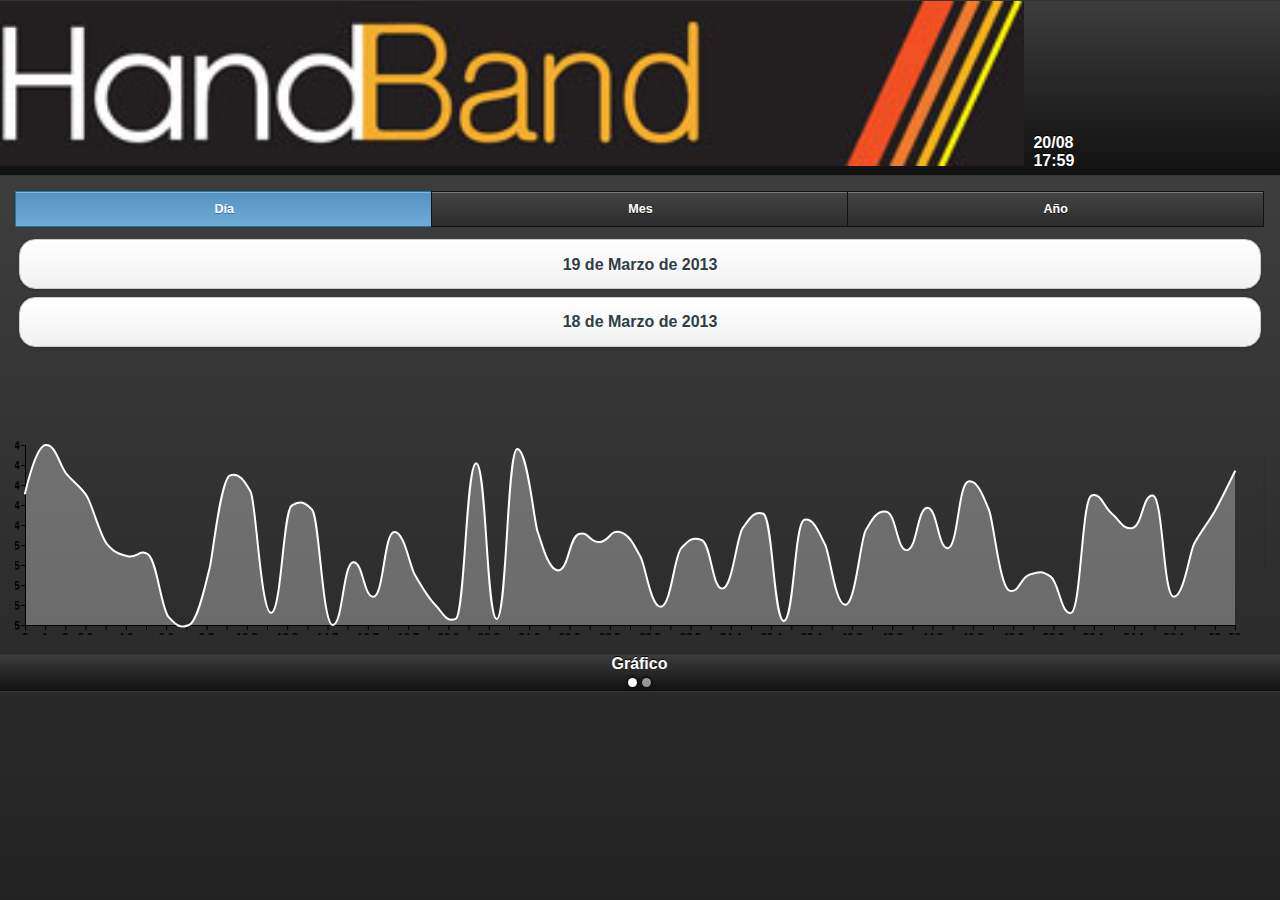
==== platforms/android/assets/www/index.html @ 2129cffd "Commit inicial" ====
<!DOCTYPE html> 
<html>
<head>
    <meta charset="utf-8">
    <meta name="viewport" content="width=device-width, initial-scale=1"> 
    <title>Single page template</title> 
    
    <link rel="stylesheet" type="text/css" href="themes/handband.min.css" />
    <link rel="stylesheet" href="jqm/jquery.mobile.structure-1.3.2.min.css" />
    <!-- <link rel="stylesheet" type="text/css" href="css/jquery.mobile-1.3.2.min.css"> -->
    <style type="text/css">
    span.ui-btn-inner
    {
        padding: .9em 20px;
    }
    .flot-tick-label
    {
        color: #fff;
    }
    #grafico-sup
    {
        height: 20px;
    }
    #landscape, #landscape-content
    {
        background-image: linear-gradient(#404f78,#182d5c);
    }
    #landscape .ui-content
    {
        padding: 0px;
        background-image: linear-gradient(#404f78,#182d5c);
    }
    ul.statitem li.ui-li
    {
        padding: 1px;
    }
    ul.statitem div.ui-block-a
    {
        padding: 1em;
    }
    ul.statitem span.ui-btn-inner
    {
        font-size: 27px;
        padding: 5px;
    }
    span.punto
    {
        display: inline-block;
        width: .6em;
        height: .6em;
        -webkit-border-radius: .3em;
        border-radius: .3em;
        background-color: #969696;
        -moz-box-shadow: 0 0 2px 2px #111;
        -webkit-box-shadow: 0 0 2px 2px #111;
        box-shadow: 0 0 2px 2px #111;
    }
    span.punto-activo
    {
        background-color: #fff;
    }
    div.footer-central div.ui-block-a
    {
        width: 100%;
    }
    </style>
    <script src="js/jquery-1.9.1.min.js"></script>
    <script src="js/jquery.mobile-1.3.2.min.js"></script>
    <script type="text/javascript" src="js/raphael-min.js"></script>
    <script type="text/javascript" src="js/g.raphael-min.js"></script>
    <script type="text/javascript" src="js/g.line-min.js"></script>
    <script type="text/javascript" src="js/dummy-data.js"></script>
    <script type="text/javascript">
    <!--
    var hgraph = null, igraph = null;
    var viewport_w = window.innerWidth;
    var viewport_h = window.innerHeight;
    var chart = null, chart_small = null;
    var datax = [], datay = [];

    function showgrafico()
    {
        $.mobile.changePage("#landscape", {changeHash: false, transition: "none"});
        
    }
    function orientationChange(e)
    {
        if (window.orientation != 0)
        {
            showgrafico();
        }
        else
        {

            $.mobile.changePage("#main", {changeHash: false, transition: "none" });
        }
    }
    function updateg()
        {
            datay = datay.slice(1);

            var fluctuacion = 2.0;

            var nextval = datay.unshift() + (-fluctuacion/2 + Math.random() * fluctuacion);
            if (nextval > 100) nextval = 100;
            if (nextval < 0) nextval = 0;
            datay.push(nextval);
            if (chart != null)
                chart.remove();
            //g.txtAttr = { font: '12px Arial, sans-serif', fill: '#fff' };
            chart = hgraph.linechart(10,5,viewport_h-10, viewport_w - 40, datax, datay, { axis: "0 0 1 1", colors: ["#fff"], smooth: true, shade: true});

        }
    function valores(cant)
    {
        var datos = [];
        for (var i = 0; i < cant; i++)
        {
            datos.push([i, parseInt(Math.random()*100)]);
        }
        return datos;
    }
    function valores_sep(cant)
    {
        for (var i = 0; i < cant; i++)
        {
            datax.push(i);
            datay.push(parseInt(Math.random()*100));
        }
    }
    function show_graph(width, height, xdata, ydata)
    {
        if (chart_small != null)
            chart_small.remove();
        
        chart_small = igraph.linechart(0,0,width,height, xdata, ydata, { axis: "0 0 1 1", colors: ["#fff"], smooth: true, shade: true});
    }
    function show_stats(stats_array)
    {
        $("#e1").html("");
        var tabla = $("<ul class=\"statitem\" data-role=\"listview\" data-inset=\"true\" data-theme=\"c\"></ul>");
        for (var i = 0; i < stats_array.length; i++)
        {
            tabla.append('<li><div class="ui-grid-a"><div class="ui-block-a">'+stats_array[i].label+'</div><div class="ui-block-b"><button data-theme="d">'+stats_array[i].value+'</button></div></div></li>');
            
        }
        $("#e1").append(tabla);
        
        $("#e1 ul.statitem button").button();
        $("#e1 ul.statitem").listview();
        //$("#e1 ul.statitem div.ui-btn").css({ "margin-left": });
    }
    $(document).ready(function()
    {
        window.addEventListener("orientationchange", orientationChange, true);
        $("#grafico-ph").css({
            width: viewport_w,
            height: viewport_h - 20
        });
        $("#listaopciones").css({
            "height": ($("div.ui-btn").eq(0).outerHeight()*4)+"px"
        });
        $("#wrapper").css({
            width: "200%"
        });
        $("#listaopciones button").on("click", function()
        {
            showgrafico();
        });
        $("#timespan-select li").on("click", function()
        {
            update_datelist();
        });
        hgraph = Raphael("grafico-ph", viewport_h, viewport_w - 20);
        valores_sep(100);
        updateg();
        var ws = $(".inferiorimg").innerWidth() - 20,
            hs = $("#listaopciones").innerHeight();
        igraph = Raphael("g1", ws, hs);
        show_graph(ws, hs, Responses.reporte.datos_grafico.x, Responses.reporte.datos_grafico.y);
        show_stats(Responses.reporte.stats);
        //setInterval("updateg()", 200);
        update_datelist();
    });
    function formatea(datearray)
    {
        var meses = ["Enero", "Febrero", "Marzo", "Abril", "Mayo", "Junio", "Julio", "Agosto", "Septiembre", "Octubre", "Noviembre", "Diciembre"];

        if (datearray.length == 3) // dia
        {
            return datearray[0] + " de " + meses[datearray[1] - 1] + " de " + datearray[2];
        }
        else if (datearray.length == 2) // mes
        {
            return meses[datearray[0] - 1] + " de " + datearray[1];
        }
        else
        {
            return ""+datearray;
        }

    }
    function update_datelist()
    {
       $("#listaopciones").html("");
        var datos = Responses.reportes;
        var timespan = $("#timespan-select .ui-btn-active").attr("data-ts");
        for (var i = 0; i < datos[timespan].length; i++)
        {
            var elem = $("<button data-theme=\"c\">"+formatea(datos[timespan][i])+"</button>");
            $("#listaopciones").append(elem);
        }
        $("#listaopciones button").button();
    }
    
    --></script>
</head> 

<body> 

<div data-role="page" data-theme="a" id="main">

    <div data-role="header">
        <img src="img/logo.jpg" style="width: 80%;"/>
        <div id="fechahora" style="margin: 5px; display: inline-block;">
            <span id="fecha">20/08</span><br />
            <span id="hora">17:59</span>
        </div>
    </div><!-- /header -->

    <div data-role="content">
        <div data-role="navbar">
            <ul id="timespan-select">
                <li><a href="#" data-ts="dia" class="ui-btn-active">Día</a></li>
                <li><a href="#" data-ts="mes">Mes</a></li>
                <li><a href="#" data-ts="ano">Año</a></li>
            </ul>
        </div>
        <div id="listaopciones" style="overflow: auto; margin: 4px;">
            <button data-theme="c">Fecha 1</button>
            <button data-theme="c">Fecha 2</button>
            <button data-theme="c">Fecha 3</button>
            <button data-theme="c">Fecha 4</button>
            <button data-theme="c">Fecha 5</button>
            <button data-theme="c">Fecha 6</button>
            <button data-theme="c">Fecha 7</button>
            <button data-theme="c">Fecha 8</button>
        </div>
        <div id="panelinferior" style="overflow: auto; width: 100%;">
            <div class="ui-grid-a" id="wrapper">
                <div class="ui-block-a inferiorimg" id="g1"></div>
                <div class="ui-block-b inferiorimg" id="e1"></div>
            </div><!-- /grid-a -->
        </div>
    </div><!-- /content -->
    <div data-role="footer">
        <div class="ui-grid-b">
            <div class="ui-block-a"></div>
            <div class="ui-block-b">
                <div class="ui-grid-solo footer-central">
                    <div class="ui-block-a">
                        <center><span id="indicador">Gráfico</span></center>
                    </div>
                    <div class="ui-block-a">
                        <center>
                        <span class="punto punto-activo"></span>
                        <span class="punto"></span>
                    </center>
                    </div>
                </div>
            </div>
            <div class="ui-block-c"></div>
        </div>
    </div>
</div><!-- /page -->
<div data-role="page" data-theme="b" id="landscape">
    <!--
    #404f78
    #182d5c
-->
    <div data-role="content" id="landscape-content">
        <div id="grafico-sup">TEXTO SUPERIOR</div>
        <div id="grafico-ph"></div>
    </div>
</div>
</body>
</html>
---- platforms/android/assets/www/themes/handband.min.css ----
/*!
* jQuery Mobile 1.3.2
* Git HEAD hash: 528cf0e96940644ea644096bfeb913ed920ffaef <> Date: Fri Jul 19 2013 22:17:57 UTC
* http://jquerymobile.com
*
* Copyright 2010, 2013 jQuery Foundation, Inc. and other contributors
* Released under the MIT license.
* http://jquery.org/license
*
*/

.ui-bar-a{border:1px solid #333 ;background:#111 ;color:#fff ;font-weight:bold;text-shadow:0  -1px  0  #000 ;background-image:-webkit-gradient(linear,left top,left bottom,from( #3c3c3c ),to( #111 )); background-image:-webkit-linear-gradient( #3c3c3c,#111 ); background-image:   -moz-linear-gradient( #3c3c3c,#111 ); background-image:    -ms-linear-gradient( #3c3c3c,#111 ); background-image:     -o-linear-gradient( #3c3c3c,#111 ); background-image:        linear-gradient( #3c3c3c,#111 );}.ui-bar-a .ui-link-inherit{color:#fff ;}.ui-bar-a a.ui-link{color:#7cc4e7 ;font-weight:bold;}.ui-bar-a a.ui-link:visited{   color:#2489ce ;}.ui-bar-a a.ui-link:hover{color:#2489ce ;}.ui-bar-a a.ui-link:active{color:#2489ce ;}.ui-bar-a,.ui-bar-a input,.ui-bar-a select,.ui-bar-a textarea,.ui-bar-a button{font-family:Helvetica,Arial,sans-serif ;}.ui-body-a,.ui-overlay-a{border:1px solid #444 ;color:#fff ;text-shadow:0  1px  0  #111 ;background:#222 ;background-image:-webkit-gradient(linear,left top,left bottom,from( #444 ),to( #222 )); background-image:-webkit-linear-gradient( #444,#222 ); background-image:   -moz-linear-gradient( #444,#222 ); background-image:    -ms-linear-gradient( #444,#222 ); background-image:     -o-linear-gradient( #444,#222 ); background-image:        linear-gradient( #444,#222 );}.ui-overlay-a{background-image:none;border-width:0;}.ui-body-a,.ui-body-a input,.ui-body-a select,.ui-body-a textarea,.ui-body-a button{font-family:Helvetica,Arial,sans-serif ;}.ui-body-a .ui-link-inherit{color:#fff ;}.ui-body-a .ui-link{color:#2489ce ;font-weight:bold;}.ui-body-a .ui-link:visited{   color:#2489ce ;}.ui-body-a .ui-link:hover{color:#2489ce ;}.ui-body-a .ui-link:active{color:#2489ce ;}.ui-btn-up-a{border:1px solid #111 ;background:#333 ;font-weight:bold;color:#fff ;text-shadow:0  1px  0  #111 ;background-image:-webkit-gradient(linear,left top,left bottom,from( #444 ),to( #2d2d2d )); background-image:-webkit-linear-gradient( #444,#2d2d2d ); background-image:   -moz-linear-gradient( #444,#2d2d2d ); background-image:    -ms-linear-gradient( #444,#2d2d2d ); background-image:     -o-linear-gradient( #444,#2d2d2d ); background-image:        linear-gradient( #444,#2d2d2d );}.ui-btn-up-a:visited,.ui-btn-up-a a.ui-link-inherit{color:#fff ;}.ui-btn-hover-a{border:1px solid #000 ;background:#444 ;font-weight:bold;color:#fff ;text-shadow:0  1px  0  #111 ;background-image:-webkit-gradient(linear,left top,left bottom,from( #555 ),to( #383838 )); background-image:-webkit-linear-gradient( #555,#383838 ); background-image:   -moz-linear-gradient( #555,#383838 ); background-image:    -ms-linear-gradient( #555,#383838 ); background-image:     -o-linear-gradient( #555,#383838 ); background-image:        linear-gradient( #555,#383838 );}.ui-btn-hover-a:visited,.ui-btn-hover-a:hover,.ui-btn-hover-a a.ui-link-inherit{color:#fff ;}.ui-btn-down-a{border:1px solid #000 ;background:#222 ;font-weight:bold;color:#fff ;text-shadow:0  1px  0  #111 ;background-image:-webkit-gradient(linear,left top,left bottom,from( #202020 ),to( #2c2c2c )); background-image:-webkit-linear-gradient( #202020,#2c2c2c ); background-image:   -moz-linear-gradient( #202020,#2c2c2c ); background-image:    -ms-linear-gradient( #202020,#2c2c2c ); background-image:     -o-linear-gradient( #202020,#2c2c2c ); background-image:        linear-gradient( #202020,#2c2c2c );}.ui-btn-down-a:visited,.ui-btn-down-a:hover,.ui-btn-down-a a.ui-link-inherit{color:#fff ;}.ui-btn-up-a,.ui-btn-hover-a,.ui-btn-down-a{font-family:Helvetica,Arial,sans-serif ;text-decoration:none;}.ui-bar-b{border:1px solid #456f9a ;background:#5e87b0 ;color:#fff ;font-weight:bold;text-shadow:0  1px  0  #3e6790 ;background-image:-webkit-gradient(linear,left top,left bottom,from( #6facd5 ),to( #497bae )); background-image:-webkit-linear-gradient( #6facd5,#497bae ); background-image:   -moz-linear-gradient( #6facd5,#497bae ); background-image:    -ms-linear-gradient( #6facd5,#497bae ); background-image:     -o-linear-gradient( #6facd5,#497bae ); background-image:        linear-gradient( #6facd5,#497bae );}.ui-bar-b .ui-link-inherit{color:#fff ;}.ui-bar-b a.ui-link{color:#ddf0f8 ;font-weight:bold;}.ui-bar-b a.ui-link:visited{   color:#ddf0f8 ;}.ui-bar-b a.ui-link:hover{color:#ddf0f8 ;}.ui-bar-b a.ui-link:active{color:#ddf0f8 ;}.ui-bar-b,.ui-bar-b input,.ui-bar-b select,.ui-bar-b textarea,.ui-bar-b button{font-family:Helvetica,Arial,sans-serif ;}.ui-body-b,.ui-overlay-b{border:1px solid #999 ;color:#ffffff ;text-shadow:0  1px  0  #000000 ;background:#f3f3f3 ;background-image:-webkit-gradient(linear,left top,left bottom,from( #404f78 ),to( #182d5c )); background-image:-webkit-linear-gradient( #404f78,#182d5c ); background-image:   -moz-linear-gradient( #404f78,#182d5c ); background-image:    -ms-linear-gradient( #404f78,#182d5c ); background-image:     -o-linear-gradient( #404f78,#182d5c ); background-image:        linear-gradient( #404f78,#182d5c );}.ui-overlay-b{background-image:none;border-width:0;}.ui-body-b,.ui-body-b input,.ui-body-b select,.ui-body-b textarea,.ui-body-b button{font-family:Helvetica,Arial,sans-serif ;}.ui-body-b .ui-link-inherit{color:#ffffff ;}.ui-body-b .ui-link{color:#2489ce ;font-weight:bold;}.ui-body-b .ui-link:visited{   color:#2489ce ;}.ui-body-b .ui-link:hover{color:#2489ce ;}.ui-body-b .ui-link:active{color:#2489ce ;}.ui-btn-up-b{border:1px solid #044062 ;background:#396b9e ;font-weight:bold;color:#fff ;text-shadow:0  1px  0  #194b7e ;background-image:-webkit-gradient(linear,left top,left bottom,from( #5f9cc5 ),to( #396b9e )); background-image:-webkit-linear-gradient( #5f9cc5,#396b9e ); background-image:   -moz-linear-gradient( #5f9cc5,#396b9e ); background-image:    -ms-linear-gradient( #5f9cc5,#396b9e ); background-image:     -o-linear-gradient( #5f9cc5,#396b9e ); background-image:        linear-gradient( #5f9cc5,#396b9e );}.ui-btn-up-b:visited,.ui-btn-up-b a.ui-link-inherit{color:#fff ;}.ui-btn-hover-b{border:1px solid #00415e ;background:#4b88b6 ;font-weight:bold;color:#fff ;text-shadow:0  1px  0  #194b7e ;background-image:-webkit-gradient(linear,left top,left bottom,from( #6facd5 ),to( #4272a4 )); background-image:-webkit-linear-gradient( #6facd5,#4272a4 ); background-image:   -moz-linear-gradient( #6facd5,#4272a4 ); background-image:    -ms-linear-gradient( #6facd5,#4272a4 ); background-image:     -o-linear-gradient( #6facd5,#4272a4 ); background-image:        linear-gradient( #6facd5,#4272a4 );}.ui-btn-hover-b:visited,.ui-btn-hover-b:hover,.ui-btn-hover-b a.ui-link-inherit{color:#fff ;}.ui-btn-down-b{border:1px solid #225377 ;background:#4e89c5 ;font-weight:bold;color:#fff ;text-shadow:0  1px  0  #194b7e ;background-image:-webkit-gradient(linear,left top,left bottom,from( #295b8e ),to( #3e79b5 )); background-image:-webkit-linear-gradient( #295b8e,#3e79b5 ); background-image:   -moz-linear-gradient( #295b8e,#3e79b5 ); background-image:    -ms-linear-gradient( #295b8e,#3e79b5 ); background-image:     -o-linear-gradient( #295b8e,#3e79b5 ); background-image:        linear-gradient( #295b8e,#3e79b5 );}.ui-btn-down-b:visited,.ui-btn-down-b:hover,.ui-btn-down-b a.ui-link-inherit{color:#fff ;}.ui-btn-up-b,.ui-btn-hover-b,.ui-btn-down-b{font-family:Helvetica,Arial,sans-serif ;text-decoration:none;}.ui-bar-c{border:1px solid #b3b3b3 ;background:#eee ;color:#3e3e3e ;font-weight:bold;text-shadow:0  1px  0  #fff ;background-image:-webkit-gradient(linear,left top,left bottom,from( #f0f0f0 ),to( #ddd )); background-image:-webkit-linear-gradient( #f0f0f0,#ddd ); background-image:   -moz-linear-gradient( #f0f0f0,#ddd ); background-image:    -ms-linear-gradient( #f0f0f0,#ddd ); background-image:     -o-linear-gradient( #f0f0f0,#ddd ); background-image:        linear-gradient( #f0f0f0,#ddd );}.ui-bar-c .ui-link-inherit{color:#3e3e3e ;}.ui-bar-c a.ui-link{color:#7cc4e7 ;font-weight:bold;}.ui-bar-c a.ui-link:visited{   color:#2489ce ;}.ui-bar-c a.ui-link:hover{color:#2489ce ;}.ui-bar-c a.ui-link:active{color:#2489ce ;}.ui-bar-c,.ui-bar-c input,.ui-bar-c select,.ui-bar-c textarea,.ui-bar-c button{font-family:Helvetica,Arial,sans-serif ;}.ui-body-c,.ui-overlay-c{border:1px solid #aaa ;color:#333 ;text-shadow:0  1px  0  #fff ;background:#f9f9f9 ;background-image:-webkit-gradient(linear,left top,left bottom,from( #f9f9f9 ),to( #eee )); background-image:-webkit-linear-gradient( #f9f9f9,#eee ); background-image:   -moz-linear-gradient( #f9f9f9,#eee ); background-image:    -ms-linear-gradient( #f9f9f9,#eee ); background-image:     -o-linear-gradient( #f9f9f9,#eee ); background-image:        linear-gradient( #f9f9f9,#eee );}.ui-overlay-c{background-image:none;border-width:0;}.ui-body-c,.ui-body-c input,.ui-body-c select,.ui-body-c textarea,.ui-body-c button{font-family:Helvetica,Arial,sans-serif ;}.ui-body-c .ui-link-inherit{color:#333 ;}.ui-body-c .ui-link{color:#2489ce ;font-weight:bold;}.ui-body-c .ui-link:visited{   color:#2489ce ;}.ui-body-c .ui-link:hover{color:#2489ce ;}.ui-body-c .ui-link:active{color:#2489ce ;}.ui-btn-up-c{border:1px solid #ccc ;background:#eee ;font-weight:bold;color:#2f3e46 ;text-shadow:0  1px  0  #fff ;background-image:-webkit-gradient(linear,left top,left bottom,from( #fff ),to( #f1f1f1 )); background-image:-webkit-linear-gradient( #fff,#f1f1f1 ); background-image:   -moz-linear-gradient( #fff,#f1f1f1 ); background-image:    -ms-linear-gradient( #fff,#f1f1f1 ); background-image:     -o-linear-gradient( #fff,#f1f1f1 ); background-image:        linear-gradient( #fff,#f1f1f1 );}.ui-btn-up-c:visited,.ui-btn-up-c a.ui-link-inherit{color:#2f3e46 ;}.ui-btn-hover-c{border:1px solid #bbb ;background:#dfdfdf ;font-weight:bold;color:#2f3e46 ;text-shadow:0  1px  0  #fff ;background-image:-webkit-gradient(linear,left top,left bottom,from( #f6f6f6 ),to( #e0e0e0 )); background-image:-webkit-linear-gradient( #f6f6f6,#e0e0e0 ); background-image:   -moz-linear-gradient( #f6f6f6,#e0e0e0 ); background-image:    -ms-linear-gradient( #f6f6f6,#e0e0e0 ); background-image:     -o-linear-gradient( #f6f6f6,#e0e0e0 ); background-image:        linear-gradient( #f6f6f6,#e0e0e0 );}.ui-btn-hover-c:visited,.ui-btn-hover-c:hover,.ui-btn-hover-c a.ui-link-inherit{color:#2f3e46 ;}.ui-btn-down-c{border:1px solid #bbb ;background:#d6d6d6 ;font-weight:bold;color:#2f3e46 ;text-shadow:0  1px  0  #fff ;background-image:-webkit-gradient(linear,left top,left bottom,from( #d0d0d0 ),to( #dfdfdf )); background-image:-webkit-linear-gradient( #d0d0d0,#dfdfdf ); background-image:   -moz-linear-gradient( #d0d0d0,#dfdfdf ); background-image:    -ms-linear-gradient( #d0d0d0,#dfdfdf ); background-image:     -o-linear-gradient( #d0d0d0,#dfdfdf ); background-image:        linear-gradient( #d0d0d0,#dfdfdf );}.ui-btn-down-c:visited,.ui-btn-down-c:hover,.ui-btn-down-c a.ui-link-inherit{color:#2f3e46 ;}.ui-btn-up-c,.ui-btn-hover-c,.ui-btn-down-c{font-family:Helvetica,Arial,sans-serif ;text-decoration:none;}.ui-bar-d{border:1px solid #bbb ;background:#bbb ;color:#333 ;font-weight:bold;text-shadow:0  1px  0  #eee ;background-image:-webkit-gradient(linear,left top,left bottom,from( #ddd ),to( #bbb )); background-image:-webkit-linear-gradient( #ddd,#bbb ); background-image:   -moz-linear-gradient( #ddd,#bbb ); background-image:    -ms-linear-gradient( #ddd,#bbb ); background-image:     -o-linear-gradient( #ddd,#bbb ); background-image:        linear-gradient( #ddd,#bbb );}.ui-bar-d .ui-link-inherit{color:#333 ;}.ui-bar-d a.ui-link{color:#2489ce ;font-weight:bold;}.ui-bar-d a.ui-link:visited{   color:#2489ce ;}.ui-bar-d a.ui-link:hover{color:#2489ce ;}.ui-bar-d a.ui-link:active{color:#2489ce ;}.ui-bar-d,.ui-bar-d input,.ui-bar-d select,.ui-bar-d textarea,.ui-bar-d button{font-family:Helvetica,Arial,sans-serif ;}.ui-body-d,.ui-overlay-d{border:1px solid #bbb ;color:#333 ;text-shadow:0  1px  0  #fff ;background:#fff ;background-image:-webkit-gradient(linear,left top,left bottom,from( #fff ),to( #fff )); background-image:-webkit-linear-gradient( #fff,#fff ); background-image:   -moz-linear-gradient( #fff,#fff ); background-image:    -ms-linear-gradient( #fff,#fff ); background-image:     -o-linear-gradient( #fff,#fff ); background-image:        linear-gradient( #fff,#fff );}.ui-overlay-d{background-image:none;border-width:0;}.ui-body-d,.ui-body-d input,.ui-body-d select,.ui-body-d textarea,.ui-body-d button{font-family:Helvetica,Arial,sans-serif ;}.ui-body-d .ui-link-inherit{color:#333 ;}.ui-body-d .ui-link{color:#000000 ;font-weight:bold;}.ui-body-d .ui-link:visited{   color:#2489ce ;}.ui-body-d .ui-link:hover{color:#2489ce ;}.ui-body-d .ui-link:active{color:#2489ce ;}.ui-btn-up-d{border:1px solid #145511 ;background:#0ccf33 ;font-weight:bold;color:#ffffff ;text-shadow:0  1px  0  #000000 ;background-image:-webkit-gradient(linear,left top,left bottom,from( #0ccf33 ),to( #12a12e )); background-image:-webkit-linear-gradient( #0ccf33,#12a12e ); background-image:   -moz-linear-gradient( #0ccf33,#12a12e ); background-image:    -ms-linear-gradient( #0ccf33,#12a12e ); background-image:     -o-linear-gradient( #0ccf33,#12a12e ); background-image:        linear-gradient( #0ccf33,#12a12e );}.ui-btn-up-d:visited,.ui-btn-up-d a.ui-link-inherit{color:#ffffff ;}.ui-btn-hover-d{border:1px solid #aaa ;background:#eee ;font-weight:bold;color:#333 ;text-shadow:0  1px  0  #fff ;background-image:-webkit-gradient(linear,left top,left bottom,from( #eee ),to( #fff )); background-image:-webkit-linear-gradient( #eee,#fff ); background-image:   -moz-linear-gradient( #eee,#fff ); background-image:    -ms-linear-gradient( #eee,#fff ); background-image:     -o-linear-gradient( #eee,#fff ); background-image:        linear-gradient( #eee,#fff );}.ui-btn-hover-d:visited,.ui-btn-hover-d:hover,.ui-btn-hover-d a.ui-link-inherit{color:#333 ;}.ui-btn-down-d{border:1px solid #145511 ;background:#0ccf33 ;font-weight:bold;color:#ffffff ;text-shadow:0  1px  0  #000000 ;background-image:-webkit-gradient(linear,left top,left bottom,from( #0ccf33 ),to( #12a12e )); background-image:-webkit-linear-gradient( #0ccf33,#12a12e ); background-image:   -moz-linear-gradient( #0ccf33,#12a12e ); background-image:    -ms-linear-gradient( #0ccf33,#12a12e ); background-image:     -o-linear-gradient( #0ccf33,#12a12e ); background-image:        linear-gradient( #0ccf33,#12a12e );}.ui-btn-down-d:visited,.ui-btn-down-d:hover,.ui-btn-down-d a.ui-link-inherit{color:#ffffff ;}.ui-btn-up-d,.ui-btn-hover-d,.ui-btn-down-d{font-family:Helvetica,Arial,sans-serif ;text-decoration:none;}.ui-bar-e{border:1px solid #f7c942 ;background:#fadb4e ;color:#333 ;font-weight:bold;text-shadow:0  1px  0  #fff ;background-image:-webkit-gradient(linear,left top,left bottom,from( #fceda7 ),to( #fbef7e )); background-image:-webkit-linear-gradient( #fceda7,#fbef7e ); background-image:   -moz-linear-gradient( #fceda7,#fbef7e ); background-image:    -ms-linear-gradient( #fceda7,#fbef7e ); background-image:     -o-linear-gradient( #fceda7,#fbef7e ); background-image:        linear-gradient( #fceda7,#fbef7e );}.ui-bar-e .ui-link-inherit{color:#333 ;}.ui-bar-e a.ui-link{color:#2489ce ;font-weight:bold;}.ui-bar-e a.ui-link:visited{   color:#2489ce ;}.ui-bar-e a.ui-link:hover{color:#2489ce ;}.ui-bar-e a.ui-link:active{color:#2489ce ;}.ui-bar-e,.ui-bar-e input,.ui-bar-e select,.ui-bar-e textarea,.ui-bar-e button{font-family:Helvetica,Arial,sans-serif ;}.ui-body-e,.ui-overlay-e{border:1px solid #f7c942 ;color:#222 ;text-shadow:0  1px  0  #fff ;background:#fff9df ;background-image:-webkit-gradient(linear,left top,left bottom,from( #fffadf ),to( #fff3a5 )); background-image:-webkit-linear-gradient( #fffadf,#fff3a5 ); background-image:   -moz-linear-gradient( #fffadf,#fff3a5 ); background-image:    -ms-linear-gradient( #fffadf,#fff3a5 ); background-image:     -o-linear-gradient( #fffadf,#fff3a5 ); background-image:        linear-gradient( #fffadf,#fff3a5 );}.ui-overlay-e{background-image:none;border-width:0;}.ui-body-e,.ui-body-e input,.ui-body-e select,.ui-body-e textarea,.ui-body-e button{font-family:Helvetica,Arial,sans-serif ;}.ui-body-e .ui-link-inherit{color:#222 ;}.ui-body-e .ui-link{color:#2489ce ;font-weight:bold;}.ui-body-e .ui-link:visited{   color:#2489ce ;}.ui-body-e .ui-link:hover{color:#2489ce ;}.ui-body-e .ui-link:active{color:#2489ce ;}.ui-btn-up-e{border:1px solid #f4c63f ;background:#fadb4e ;font-weight:bold;color:#222 ;text-shadow:0  1px  0  #fff ;background-image:-webkit-gradient(linear,left top,left bottom,from( #ffefaa ),to( #ffe155 )); background-image:-webkit-linear-gradient( #ffefaa,#ffe155 ); background-image:   -moz-linear-gradient( #ffefaa,#ffe155 ); background-image:    -ms-linear-gradient( #ffefaa,#ffe155 ); background-image:     -o-linear-gradient( #ffefaa,#ffe155 ); background-image:        linear-gradient( #ffefaa,#ffe155 );}.ui-btn-up-e:visited,.ui-btn-up-e a.ui-link-inherit{color:#222 ;}.ui-btn-hover-e{border:1px solid #f2c43d ;background:#fbe26f ;font-weight:bold;color:#333 ;text-shadow:0  1px  0  #fff ;background-image:-webkit-gradient(linear,left top,left bottom,from( #fff5ba ),to( #fbdd52 )); background-image:-webkit-linear-gradient( #fff5ba,#fbdd52 ); background-image:   -moz-linear-gradient( #fff5ba,#fbdd52 ); background-image:    -ms-linear-gradient( #fff5ba,#fbdd52 ); background-image:     -o-linear-gradient( #fff5ba,#fbdd52 ); background-image:        linear-gradient( #fff5ba,#fbdd52 );}.ui-btn-hover-e:visited,.ui-btn-hover-e:hover,.ui-btn-hover-e a.ui-link-inherit{color:#333 ;}.ui-btn-down-e{border:1px solid #f2c43d ;background:#fceda7 ;font-weight:bold;color:#333 ;text-shadow:0  1px  0  #fff ;background-image:-webkit-gradient(linear,left top,left bottom,from( #f8d94c ),to( #fadb4e )); background-image:-webkit-linear-gradient( #f8d94c,#fadb4e ); background-image:   -moz-linear-gradient( #f8d94c,#fadb4e ); background-image:    -ms-linear-gradient( #f8d94c,#fadb4e ); background-image:     -o-linear-gradient( #f8d94c,#fadb4e ); background-image:        linear-gradient( #f8d94c,#fadb4e );}.ui-btn-down-e:visited,.ui-btn-down-e:hover,.ui-btn-down-e a.ui-link-inherit{color:#333 ;}.ui-btn-up-e,.ui-btn-hover-e,.ui-btn-down-e{font-family:Helvetica,Arial,sans-serif ;text-decoration:none;}a.ui-link-inherit{text-decoration:none !important;}.ui-btn-active{border:1px solid #2373a5 ;background:#387bbe ;font-weight:bold;color:#fff ;cursor:pointer;text-shadow:0  1px  0  #3373a5 ;text-decoration:none;background-image:-webkit-gradient(linear,left top,left bottom,from( #5393c5 ),to( #6facd5 )); background-image:-webkit-linear-gradient( #5393c5,#6facd5 ); background-image:   -moz-linear-gradient( #5393c5,#6facd5 ); background-image:    -ms-linear-gradient( #5393c5,#6facd5 ); background-image:     -o-linear-gradient( #5393c5,#6facd5 ); background-image:        linear-gradient( #5393c5,#6facd5 ); font-family:Helvetica,Arial,sans-serif ;}.ui-btn-active:visited,.ui-btn-active:hover,.ui-btn-active a.ui-link-inherit{color:#fff ;}.ui-btn-inner{border-top:1px solid #fff;border-color:rgba(255,255,255,.3);}.ui-corner-all{-webkit-border-radius:.6em ;border-radius:.6em ;}.ui-br{border-color:rgb(130,130,130);border-color:rgba(130,130,130,.3);border-style:solid;}.ui-disabled{filter:Alpha(Opacity=30);opacity:.3;zoom:1;}.ui-disabled,.ui-disabled a{cursor:default !important;pointer-events:none;}.ui-icon,.ui-icon-searchfield:after{background:#666 ;background:rgba(0,0,0,.4) ;background-image:url(images/icons-18-white.png) ;background-repeat:no-repeat;-webkit-border-radius:9px;border-radius:9px;}.ui-icon-alt .ui-icon,.ui-icon-alt .ui-icon-searchfield:after{background-color:#fff;background-color:rgba(255,255,255,.3);background-image:url(images/icons-18-black.png);background-repeat:no-repeat;}.ui-icon-nodisc .ui-icon,.ui-icon-nodisc .ui-icon-searchfield:after,.ui-icon-nodisc .ui-icon-alt .ui-icon,.ui-icon-nodisc .ui-icon-alt .ui-icon-searchfield:after{background-color:transparent;}.ui-icon-plus{background-position:-1px -1px;}.ui-icon-minus{background-position:-37px -1px;}.ui-icon-delete{background-position:-73px -1px;}.ui-icon-arrow-r{background-position:-108px -1px;}.ui-icon-arrow-l{background-position:-144px -1px;}.ui-icon-arrow-u{background-position:-180px -1px;}.ui-icon-arrow-d{background-position:-216px -1px;}.ui-icon-check{background-position:-252px -1px;}.ui-icon-gear{background-position:-288px -1px;}.ui-icon-refresh{background-position:-323px -1px;}.ui-icon-forward{background-position:-360px -1px;}.ui-icon-back{background-position:-396px -1px;}.ui-icon-grid{background-position:-432px -1px;}.ui-icon-star{background-position:-467px -1px;}.ui-icon-alert{background-position:-503px -1px;}.ui-icon-info{background-position:-539px -1px;}.ui-icon-home{background-position:-575px -1px;}.ui-icon-search,.ui-icon-searchfield:after{background-position:-611px -1px;}.ui-icon-checkbox-on{background-position:-647px -1px;}.ui-icon-checkbox-off{background-position:-683px -1px;}.ui-icon-radio-on{background-position:-718px -1px;}.ui-icon-radio-off{background-position:-754px -1px;}.ui-icon-bars{background-position:-788px -1px;}.ui-icon-edit{background-position:-824px -1px;}@media only screen and (-webkit-min-device-pixel-ratio:1.3),      only screen and (min--moz-device-pixel-ratio:1.3),      only screen and (min-resolution:200dpi){.ui-icon-plus,.ui-icon-minus,.ui-icon-delete,.ui-icon-arrow-r,.ui-icon-arrow-l,.ui-icon-arrow-u,.ui-icon-arrow-d,.ui-icon-check,.ui-icon-gear,.ui-icon-refresh,.ui-icon-forward,.ui-icon-back,.ui-icon-grid,.ui-icon-star,.ui-icon-alert,.ui-icon-info,.ui-icon-home,.ui-icon-bars,.ui-icon-edit,.ui-icon-search,.ui-icon-searchfield:after,.ui-icon-checkbox-off,.ui-icon-checkbox-on,.ui-icon-radio-off,.ui-icon-radio-on{background-image:url(images/icons-36-white.png);-moz-background-size:864px 18px;-o-background-size:864px 18px;-webkit-background-size:864px 18px;background-size:864px 18px;}.ui-icon-alt .ui-icon{background-image:url(images/icons-36-black.png);}.ui-icon-plus{background-position:0 50%;}.ui-icon-minus{background-position:-36px 50%;}.ui-icon-delete{background-position:-72px 50%;}.ui-icon-arrow-r{background-position:-108px 50%;}.ui-icon-arrow-l{background-position:-144px 50%;}.ui-icon-arrow-u{background-position:-179px 50%;}.ui-icon-arrow-d{background-position:-215px 50%;}.ui-icon-check{background-position:-252px 50%;}.ui-icon-gear{background-position:-287px 50%;}.ui-icon-refresh{background-position:-323px 50%;}.ui-icon-forward{background-position:-360px 50%;}.ui-icon-back{background-position:-395px 50%;}.ui-icon-grid{background-position:-431px 50%;}.ui-icon-star{background-position:-467px 50%;}.ui-icon-alert{background-position:-503px 50%;}.ui-icon-info{background-position:-538px 50%;}.ui-icon-home{background-position:-575px 50%;}.ui-icon-search,.ui-icon-searchfield:after{background-position:-611px 50%;}.ui-icon-checkbox-on{background-position:-647px 50%;}.ui-icon-checkbox-off{background-position:-683px 50%;}.ui-icon-radio-on{background-position:-718px 50%;}.ui-icon-radio-off{background-position:-754px 50%;}.ui-icon-bars{background-position:-788px 50%;}.ui-icon-edit{background-position:-824px 50%;}}.ui-checkbox .ui-icon,.ui-selectmenu-list .ui-icon{-webkit-border-radius:3px;border-radius:3px;}.ui-icon-checkbox-off,.ui-icon-radio-off{background-color:transparent;}.ui-checkbox-on .ui-icon,.ui-radio-on .ui-icon{background-color:#387bbe ; }.ui-icon-loading{background:url(images/ajax-loader.gif);background-size:46px 46px;}.ui-btn-corner-all{-webkit-border-radius:1em ;border-radius:1em ;}.ui-corner-all,.ui-btn-corner-all{-webkit-background-clip:padding;background-clip:padding-box;}.ui-overlay{background:#666;filter:Alpha(Opacity=50);opacity:.5;position:absolute;width:100%;height:100%;}.ui-overlay-shadow{-moz-box-shadow:0 0 12px rgba(0,0,0,.6);-webkit-box-shadow:0 0 12px rgba(0,0,0,.6);box-shadow:0 0 12px rgba(0,0,0,.6);}.ui-shadow{-moz-box-shadow:0 1px 3px  rgba(0,0,0,.2) ;-webkit-box-shadow:0 1px 3px  rgba(0,0,0,.2) ;box-shadow:0 1px 3px  rgba(0,0,0,.2) }.ui-bar-a .ui-shadow,.ui-bar-b .ui-shadow,.ui-bar-c .ui-shadow {-moz-box-shadow:0 1px 0 rgba(255,255,255,.3);-webkit-box-shadow:0 1px 0 rgba(255,255,255,.3);box-shadow:0 1px 0 rgba(255,255,255,.3);}.ui-shadow-inset{-moz-box-shadow:inset 0 1px 4px rgba(0,0,0,.2);-webkit-box-shadow:inset 0 1px 4px rgba(0,0,0,.2);box-shadow:inset 0 1px 4px rgba(0,0,0,.2);}.ui-icon-shadow{-moz-box-shadow:0 1px 0 rgba(255,255,255,.4) ;-webkit-box-shadow:0 1px 0 rgba(255,255,255,.4) ;box-shadow:0 1px 0 rgba(255,255,255,.4) ;}.ui-btn:focus,.ui-link-inherit:focus{outline:0;}.ui-btn.ui-focus{z-index:1;}.ui-focus,.ui-btn:focus{-moz-box-shadow:inset 0 0 3px #387bbe,0 0 9px #387bbe ;-webkit-box-shadow:inset 0 0 3px #387bbe,0 0 9px #387bbe ;box-shadow:inset 0 0 3px #387bbe,0 0 9px #387bbe ;}.ui-input-text.ui-focus,.ui-input-search.ui-focus{-moz-box-shadow:0 0 12px #387bbe ;-webkit-box-shadow:0 0 12px #387bbe ;box-shadow:0 0 12px #387bbe ;}.ui-mobile-nosupport-boxshadow *{-moz-box-shadow:none !important;-webkit-box-shadow:none !important;box-shadow:none !important;}.ui-mobile-nosupport-boxshadow .ui-focus,.ui-mobile-nosupport-boxshadow .ui-btn:focus,.ui-mobile-nosupport-boxshadow .ui-link-inherit:focus{outline-width:1px;outline-style:auto;}
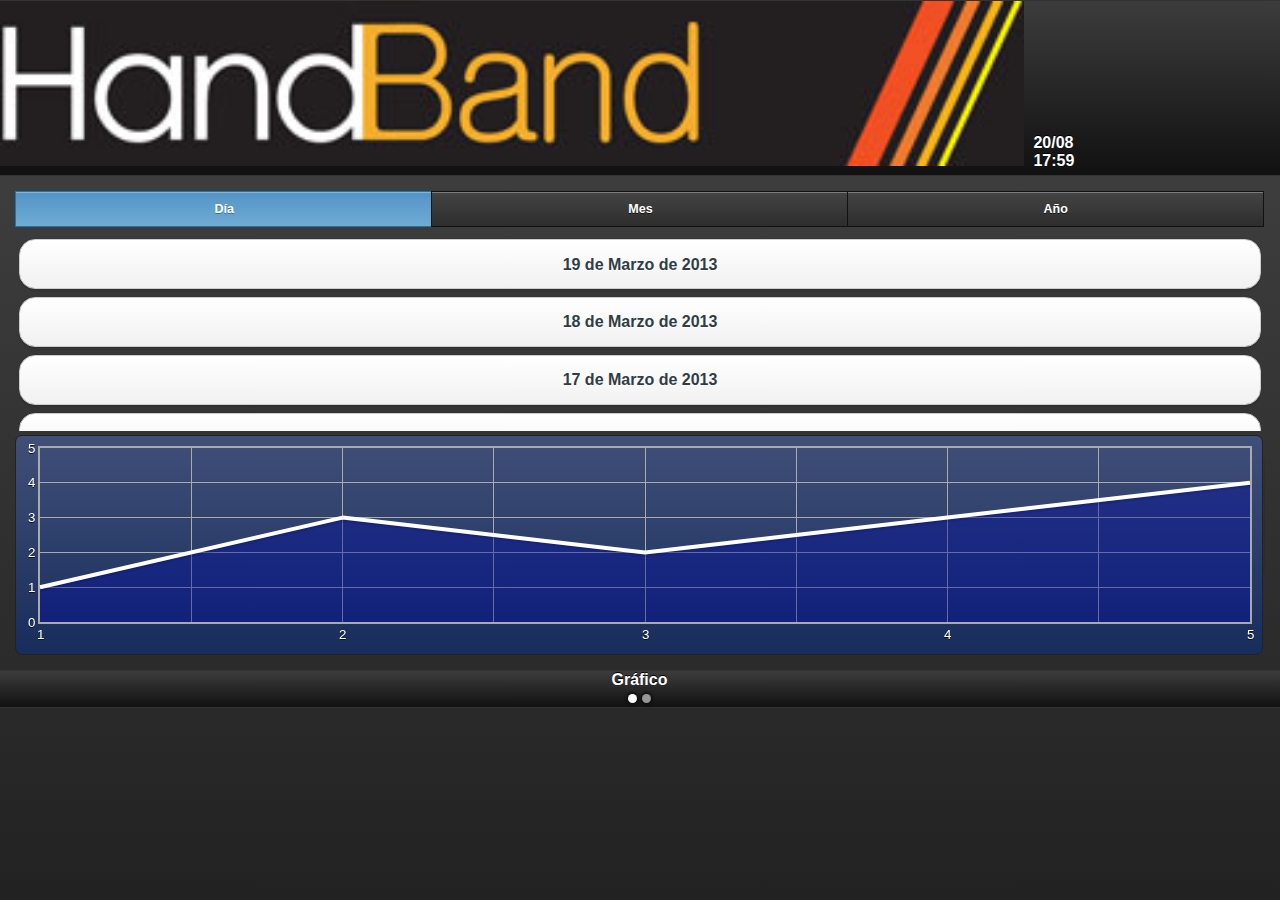
==== commit d87f523c: "Agregados graficos con Flot y funcionalidades basicas de UI Indicador de pagina, pulido de interfaz " ====
--- a/platforms/android/assets/www/index.html
+++ b/platforms/android/assets/www/index.html
@@ -63,12 +63,26 @@
     {
         width: 100%;
     }
+    #g1
+    {
+        border: 1px solid #222;
+        border-radius: 7px;
+        padding: 10px 3px;
+        background-image: linear-gradient(#404f78,#182d5c);
+        margin-right: 2px;
+    }
     </style>
     <script src="js/jquery-1.9.1.min.js"></script>
     <script src="js/jquery.mobile-1.3.2.min.js"></script>
-    <script type="text/javascript" src="js/raphael-min.js"></script>
-    <script type="text/javascript" src="js/g.raphael-min.js"></script>
-    <script type="text/javascript" src="js/g.line-min.js"></script>
+    <!--
+        <script type="text/javascript" src="js/raphael-min.js"></script>
+        <script type="text/javascript" src="js/g.raphael-min.js"></script>
+        <script type="text/javascript" src="js/g.line-min.js"></script>
+    -->
+    <script type="text/javascript" src="js/flot/jquery.flot.min.js"></script>
+    <script type="text/javascript" src="js/flot/jquery.flot.time.min.js"></script>
+    <script type="text/javascript" src="js/flot/jquery.flot.resize.min.js"></script>
+
     <script type="text/javascript" src="js/dummy-data.js"></script>
     <script type="text/javascript">
     <!--
@@ -76,12 +90,52 @@
     var viewport_w = window.innerWidth;
     var viewport_h = window.innerHeight;
     var chart = null, chart_small = null;
-    var datax = [], datay = [];
+    var dataxy = [];
+    var boton_activo = "dia";
+
+    var opts_grafico_grande = {
+        xaxis:
+        {
+            tickColor: "#aaa",
+            tickFormatter: function(numb, obj)
+            {
+                if (numb % 1 === 0)
+                    return parseInt(numb);
+                else
+                    return "";
+            } 
+        },
+        yaxis:
+        {
+            tickColor: "#aaa",
+            tickFormatter: function(numb, obj)
+            {
+                if (numb % 1 === 0)
+                    return parseInt(numb);
+                else
+                    return "";
+            } 
+        },
+        grid:
+        {
+            color: "#aaa",
+            margin: 10
+        },
+        series:
+        {
+            lines:
+            {
+                lineWidth: 4,
+                fill: true,
+                fillColor: "rgba(0, 11, 163, 0.4)"
+            }
+        }
+    };
 
     function showgrafico()
     {
         $.mobile.changePage("#landscape", {changeHash: false, transition: "none"});
-        
+        updateg();
     }
     function orientationChange(e)
     {
@@ -91,26 +145,15 @@
         }
         else
         {
-
             $.mobile.changePage("#main", {changeHash: false, transition: "none" });
+            $("a[data-ts]").removeClass("ui-btn-active").filter("[data-ts='"+boton_activo+"']").addClass("ui-btn-active");
         }
     }
     function updateg()
-        {
-            datay = datay.slice(1);
-
-            var fluctuacion = 2.0;
-
-            var nextval = datay.unshift() + (-fluctuacion/2 + Math.random() * fluctuacion);
-            if (nextval > 100) nextval = 100;
-            if (nextval < 0) nextval = 0;
-            datay.push(nextval);
-            if (chart != null)
-                chart.remove();
-            //g.txtAttr = { font: '12px Arial, sans-serif', fill: '#fff' };
-            chart = hgraph.linechart(10,5,viewport_h-10, viewport_w - 40, datax, datay, { axis: "0 0 1 1", colors: ["#fff"], smooth: true, shade: true});
-
-        }
+    {
+        dataxy = Responses.genteActual.datos;
+        $.plot("#grafico-ph",[{data: dataxy, color: "#fff"}], opts_grafico_grande);
+    }
     function valores(cant)
     {
         var datos = [];
@@ -128,12 +171,9 @@
             datay.push(parseInt(Math.random()*100));
         }
     }
-    function show_graph(width, height, xdata, ydata)
-    {
-        if (chart_small != null)
-            chart_small.remove();
-        
-        chart_small = igraph.linechart(0,0,width,height, xdata, ydata, { axis: "0 0 1 1", colors: ["#fff"], smooth: true, shade: true});
+    function show_graph(selector, data)
+    {
+        $.plot(selector, [{data: data, color: "#fff"}], opts_grafico_grande);
     }
     function show_stats(stats_array)
     {
@@ -152,10 +192,12 @@
     }
     $(document).ready(function()
     {
+        var marg = 10;
+        boton_activo = "dia";
         window.addEventListener("orientationchange", orientationChange, true);
         $("#grafico-ph").css({
-            width: viewport_w,
-            height: viewport_h - 20
+            width: viewport_h - marg,
+            height: viewport_w - 20 - marg
         });
         $("#listaopciones").css({
             "height": ($("div.ui-btn").eq(0).outerHeight()*4)+"px"
@@ -170,17 +212,37 @@
         $("#timespan-select li").on("click", function()
         {
             update_datelist();
-        });
-        hgraph = Raphael("grafico-ph", viewport_h, viewport_w - 20);
-        valores_sep(100);
+            boton_activo = $(this).find("a").attr("data-ts");
+        });
         updateg();
-        var ws = $(".inferiorimg").innerWidth() - 20,
+        var ws = $(".inferiorimg").innerWidth(),
             hs = $("#listaopciones").innerHeight();
-        igraph = Raphael("g1", ws, hs);
-        show_graph(ws, hs, Responses.reporte.datos_grafico.x, Responses.reporte.datos_grafico.y);
+        
+        $("#g1").css({
+            width: ws,
+            height: hs + 20
+        });
+
+        show_graph("#g1", Responses.reporte.datos_grafico);
         show_stats(Responses.reporte.stats);
         //setInterval("updateg()", 200);
         update_datelist();
+        $("#panelinferior").on("scroll", function(e)
+        {
+            if ($(this).scrollLeft() > $(this).width() / 2)
+            {
+                // estoy en estadisticas
+                $("span.punto").eq(0).removeClass("punto-activo");
+                $("span.punto").eq(1).addClass("punto-activo");
+                $("#indicador").html("Estadísticas");
+            }
+            else
+            {
+                $("span.punto").eq(1).removeClass("punto-activo");
+                $("span.punto").eq(0).addClass("punto-activo");
+                $("#indicador").html("Gráfico");
+            }
+        });
     });
     function formatea(datearray)
     {
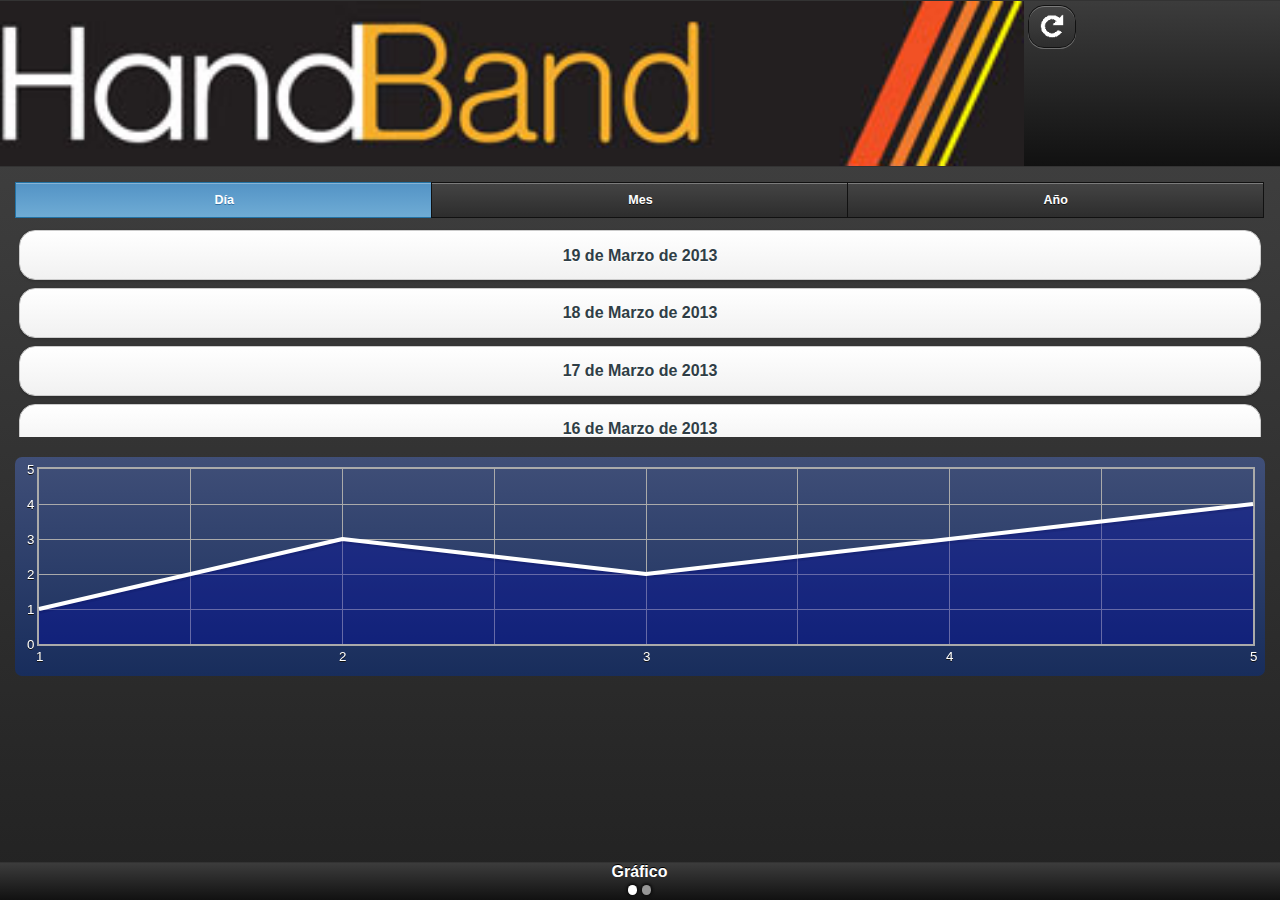
==== commit 50e7b905: "Agregado esqueleto de funcion de actualizacion con el servidor Configuracion de jQuery Mobile para r" ====
--- a/platforms/android/assets/www/index.html
+++ b/platforms/android/assets/www/index.html
@@ -65,12 +65,22 @@
     }
     #g1
     {
-        border: 1px solid #222;
+        /* border: 1px solid #222; */
         border-radius: 7px;
-        padding: 10px 3px;
+        background-image: -webkit-linear-gradient(#404f78,#182d5c);
+        background-image: -moz-linear-gradient(#404f78,#182d5c);
+        background-image: -ms-linear-gradient(#404f78,#182d5c);
+        background-image: -o-linear-gradient(#404f78,#182d5c);
         background-image: linear-gradient(#404f78,#182d5c);
-        margin-right: 2px;
-    }
+    }
+    @-webkit-keyframes rotation
+    {
+        from {-webkit-transform: rotate(0deg);  }
+        to   {-webkit-transform: rotate(359deg);}
+    }
+
+    
+
     </style>
     <script src="js/jquery-1.9.1.min.js"></script>
     <script src="js/jquery.mobile-1.3.2.min.js"></script>
@@ -92,6 +102,8 @@
     var chart = null, chart_small = null;
     var dataxy = [];
     var boton_activo = "dia";
+    var req_activo = ["mes", [5, 2013]];
+    var loading_data = false;
 
     var opts_grafico_grande = {
         xaxis:
@@ -197,10 +209,10 @@
         window.addEventListener("orientationchange", orientationChange, true);
         $("#grafico-ph").css({
             width: viewport_h - marg,
-            height: viewport_w - 20 - marg
+            height: viewport_w - $("#grafico-sup").outerHeight() - marg
         });
         $("#listaopciones").css({
-            "height": ($("div.ui-btn").eq(0).outerHeight()*4)+"px"
+            "height": ($("div.ui-btn").eq(0).outerHeight()*5)+"px"
         });
         $("#wrapper").css({
             width: "200%"
@@ -215,12 +227,12 @@
             boton_activo = $(this).find("a").attr("data-ts");
         });
         updateg();
-        var ws = $(".inferiorimg").innerWidth(),
-            hs = $("#listaopciones").innerHeight();
+        var ws = $("#inferiorimg").innerWidth(),
+            hs = $("#todo").innerHeight() - $("#elem1").outerHeight() - $("#elem2").outerHeight() - $("#foot").outerHeight() - 16 ;
         
         $("#g1").css({
-            width: ws,
-            height: hs + 20
+            height: hs + 20,
+            "margin-top": "16px"
         });
 
         show_graph("#g1", Responses.reporte.datos_grafico);
@@ -243,6 +255,20 @@
                 $("#indicador").html("Gráfico");
             }
         });
+        $("#reload-button").on("click", function()
+        {
+            if (loading_data)
+            {
+                // regresa a normal
+                $("#reload-button-img").css("-webkit-animation", "none");
+                loading_data = false;
+            }
+            else
+            {
+                $("#reload-button-img").css("-webkit-animation", "rotation 1s infinite linear");
+                loading_data = true;
+            }
+        });
     });
     function formatea(datearray)
     {
@@ -283,22 +309,21 @@
 <div data-role="page" data-theme="a" id="main">
 
     <div data-role="header">
-        <img src="img/logo.jpg" style="width: 80%;"/>
-        <div id="fechahora" style="margin: 5px; display: inline-block;">
-            <span id="fecha">20/08</span><br />
-            <span id="hora">17:59</span>
+        <img src="img/logo.jpg" style="width: 80%; display: inline-block;" valign="top"/>
+        <div id="reload" style="display:inline-block;">
+            <button id="reload-button" data-mini="true"><img id="reload-button-img" src="img/refresh.png" style="width: 24px; height: 24px;"/></button>
         </div>
     </div><!-- /header -->
 
-    <div data-role="content">
-        <div data-role="navbar">
+    <div data-role="content" id="todo">
+        <div data-role="navbar" id="elem1">
             <ul id="timespan-select">
                 <li><a href="#" data-ts="dia" class="ui-btn-active">Día</a></li>
                 <li><a href="#" data-ts="mes">Mes</a></li>
                 <li><a href="#" data-ts="ano">Año</a></li>
             </ul>
         </div>
-        <div id="listaopciones" style="overflow: auto; margin: 4px;">
+        <div id="listaopciones" style="overflow: auto; margin: 4px;" id="elem2">
             <button data-theme="c">Fecha 1</button>
             <button data-theme="c">Fecha 2</button>
             <button data-theme="c">Fecha 3</button>
@@ -310,12 +335,14 @@
         </div>
         <div id="panelinferior" style="overflow: auto; width: 100%;">
             <div class="ui-grid-a" id="wrapper">
-                <div class="ui-block-a inferiorimg" id="g1"></div>
+                <div class="ui-block-a inferiorimg">
+                    <div id="g1"></div>
+                </div>
                 <div class="ui-block-b inferiorimg" id="e1"></div>
             </div><!-- /grid-a -->
         </div>
     </div><!-- /content -->
-    <div data-role="footer">
+    <div data-role="footer" data-position="fixed" data-tap-toggle="false" id="foot">
         <div class="ui-grid-b">
             <div class="ui-block-a"></div>
             <div class="ui-block-b">
@@ -341,7 +368,7 @@
     #182d5c
 -->
     <div data-role="content" id="landscape-content">
-        <div id="grafico-sup">TEXTO SUPERIOR</div>
+        <div id="grafico-sup"><center>Personas: <span id="genteActual">0</span></center></div>
         <div id="grafico-ph"></div>
     </div>
 </div>
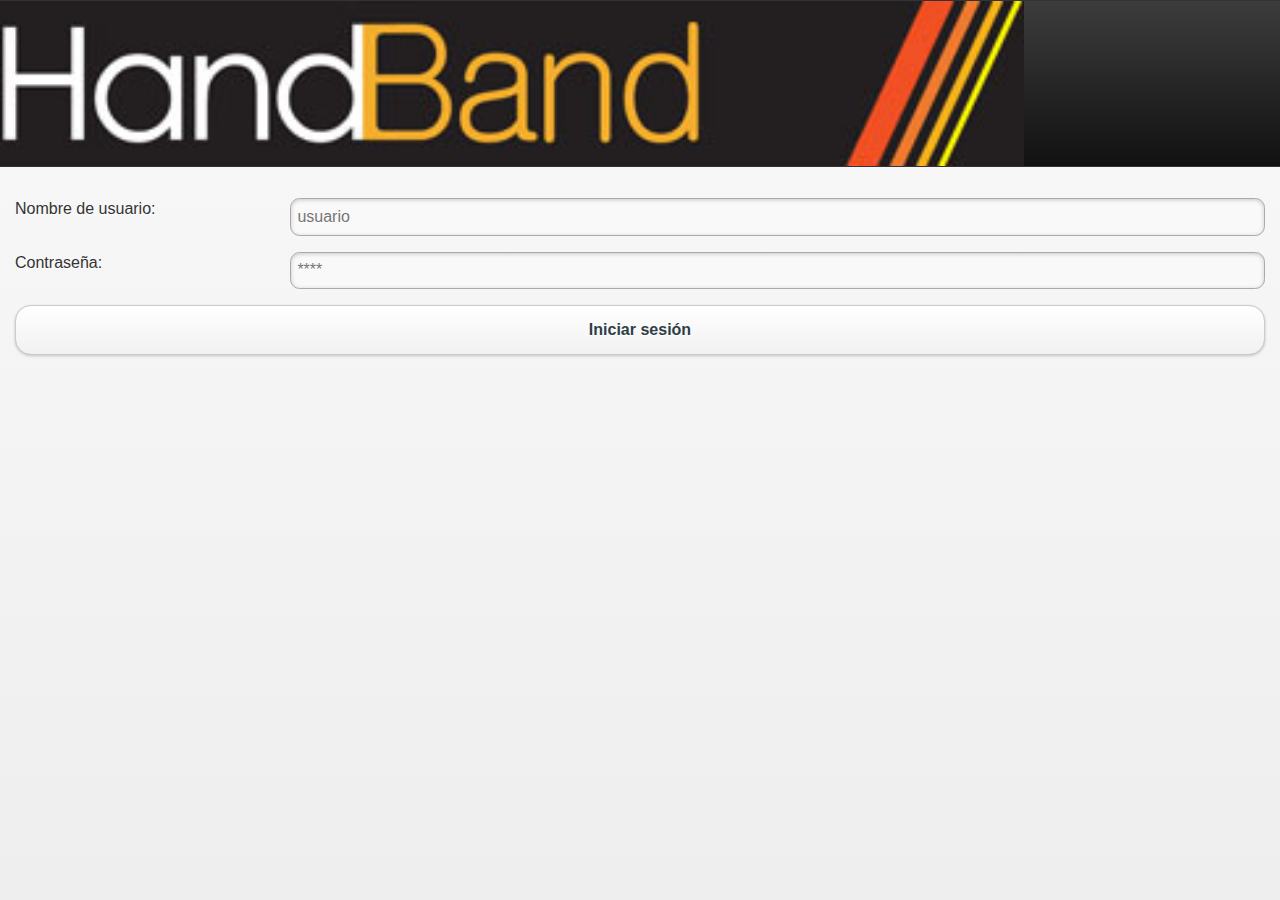
==== commit 54b9623f: "Version casi final, falta crear backend de login" ====
--- a/platforms/android/assets/www/index.html
+++ b/platforms/android/assets/www/index.html
@@ -83,7 +83,26 @@
 
     </style>
     <script src="js/jquery-1.9.1.min.js"></script>
+    <script type="text/javascript">
+    $(document).on("mobileinit", function()
+    {
+        /* conf */
+        $.support.cors = true;
+        $.mobile.allowCrossDomainPages = true;
+        /* conf */
+    });
+    </script>
     <script src="js/jquery.mobile-1.3.2.min.js"></script>
+    <script type="text/javascript">
+    $(document).on("mobileinit", function()
+    {
+        /* conf */
+        $.support.cors = true;
+        $.mobile.allowCrossDomainPages = true;
+        /* conf */
+    });
+    </script>
+    
     <!--
         <script type="text/javascript" src="js/raphael-min.js"></script>
         <script type="text/javascript" src="js/g.raphael-min.js"></script>
@@ -96,7 +115,12 @@
     <script type="text/javascript" src="js/dummy-data.js"></script>
     <script type="text/javascript">
     <!--
+    $.support.cors = true;
+    $.mobile.allowCrossDomainPages = true;
+    var debug = null;
+    var strmeses = ["Ene", "Feb", "Mar", "Abr", "May", "Jun", "Jul", "Ago", "Sep", "Oct", "Nov", "Dic"];
     var hgraph = null, igraph = null;
+    // TODO: Arreglar esto si la aplicacion se inicia en landscape
     var viewport_w = window.innerWidth;
     var viewport_h = window.innerHeight;
     var chart = null, chart_small = null;
@@ -104,6 +128,11 @@
     var boton_activo = "dia";
     var req_activo = ["mes", [5, 2013]];
     var loading_data = false;
+    var server_host = "192.168.1.9:5000"; //"186.64.120.145" 
+    var update_handler = null;
+    var cantidad_datos_grafico = 100;
+    var from_login = false;
+    var appid = null;
 
     var opts_grafico_grande = {
         xaxis:
@@ -154,17 +183,47 @@
         if (window.orientation != 0)
         {
             showgrafico();
+            update_handler = setInterval("updateg()", 1000);
         }
         else
         {
             $.mobile.changePage("#main", {changeHash: false, transition: "none" });
             $("a[data-ts]").removeClass("ui-btn-active").filter("[data-ts='"+boton_activo+"']").addClass("ui-btn-active");
+            if (update_handler != null)
+                clearInterval(update_handler);
         }
     }
     function updateg()
     {
-        dataxy = Responses.genteActual.datos;
-        $.plot("#grafico-ph",[{data: dataxy, color: "#fff"}], opts_grafico_grande);
+        $.ajax({
+            url: "http://" + server_host + "/genteActual",
+            type: "get",
+            data: {
+                "appid": appid      
+            },
+            dataType: "json",
+            crossDomain: true,
+            success: function(obj)
+            {
+                var idx = 1;
+                if (dataxy.length > 0)
+                {
+                    idx = dataxy[dataxy.length-1][0]+1;
+                }
+                if (dataxy.length > cantidad_datos_grafico)
+                {
+                    var item = dataxy.splice(0,1);
+                }
+                dataxy.push([idx, obj.res[0]]);
+                $("#genteActual").html(obj.res[0]);
+                $.plot("#grafico-ph",[{data: dataxy, color: "#fff"}], opts_grafico_grande);
+            },
+            error: function(jqXHR, textStatus, errorThrown)
+            {
+                alert(textStatus + ": " + errorThrown);
+            }
+        });    
+        
     }
     function valores(cant)
     {
@@ -185,7 +244,24 @@
     }
     function show_graph(selector, data)
     {
-        $.plot(selector, [{data: data, color: "#fff"}], opts_grafico_grande);
+        var opts_adicionales = $.extend(true,{},opts_grafico_grande);
+        //console.log(opts_adicionales);
+        if (req_activo[0] == "dia")
+        {
+            $.extend(true,opts_adicionales, {xaxis: {mode: "time", timeFormat: "%H:%M", minTickSize: [1, "hour"]}});
+            delete opts_adicionales.xaxis.tickFormatter;
+        }
+        else if (req_activo[0] == "mes")
+        {
+            $.extend(true,opts_adicionales, {xaxis: {mode: "time", timeFormat: "%d", minTickSize: [3, "day"]}});
+            delete opts_adicionales.xaxis.tickFormatter;
+        }
+        else
+        {   
+            $.extend(true,opts_adicionales, {xaxis: {mode: "time", timeFormat: "%b", monthNames: strmeses, minTickSize: [3, "month"]}});
+            delete opts_adicionales.xaxis.tickFormatter;
+        }
+        $.plot(selector, [{data: data, color: "#fff"}], opts_adicionales);
     }
     function show_stats(stats_array)
     {
@@ -202,7 +278,85 @@
         $("#e1 ul.statitem").listview();
         //$("#e1 ul.statitem div.ui-btn").css({ "margin-left": });
     }
-    $(document).ready(function()
+
+    function toggle_load(forceload)
+    {
+        if (loading_data && typeof forceload === "undefined")
+        {
+            // regresa a normal
+            $("#reload-button-img").css("-webkit-animation", "none");
+            loading_data = false;
+        }
+        else
+        {
+            $("#reload-button-img").css("-webkit-animation", "rotation 1s infinite linear");
+            loading_data = true;
+        }
+    }
+
+    function poblate_responses()
+    {
+        try
+        {
+            toggle_load(true);
+            var rp = req_activo[1];
+            if (typeof req_activo[1] === "object")
+                rp = req_activo[1].join("/");
+        $.ajax({
+            url: "http://" + server_host + "/appdata",
+            type: "get",
+            dataType: "json",
+            crossDomain: true,
+            data: {
+                "tiporeporte": req_activo[0],
+                "reporte": rp,
+                "ts": (new Date()).getTime(),
+                "appid": appid
+            },
+            success: function(obj)
+            {
+                toggle_load();
+                Responses = obj;
+                show_graph("#g1", Responses.reporte.datos_grafico);
+                show_stats(Responses.reporte.stats);
+                update_datelist();
+            },
+            statusCode: {
+                404: function()
+                {
+                    alert("404");
+                },
+                500: function()
+                {
+                    alert("500");
+                },
+                405: function()
+                {
+                    alert("405");
+                }
+            }
+        });    
+        }
+        catch (e)
+        {
+            alert(e);
+        }
+        
+
+    }
+
+    
+
+    function button_handler() 
+    {
+        var idx = $(this).attr("data-datearray");
+        req_activo = [boton_activo, Responses.reportes[boton_activo][idx]];
+        poblate_responses();
+        show_graph("#g1", Responses.reporte.datos_grafico);
+        show_stats(Responses.reporte.stats);
+        $("#consulta").html(formatea(req_activo[1], true));
+    }
+    function inicializa_principal()
     {
         var marg = 10;
         boton_activo = "dia";
@@ -212,23 +366,22 @@
             height: viewport_w - $("#grafico-sup").outerHeight() - marg
         });
         $("#listaopciones").css({
-            "height": ($("div.ui-btn").eq(0).outerHeight()*5)+"px"
+            "height": ($("#listaopciones div.ui-btn").eq(0).outerHeight()*4)+"px"
         });
         $("#wrapper").css({
             width: "200%"
         });
-        $("#listaopciones button").on("click", function()
-        {
-            showgrafico();
-        });
         $("#timespan-select li").on("click", function()
         {
             update_datelist();
             boton_activo = $(this).find("a").attr("data-ts");
         });
-        updateg();
+        
+        show_stats(Responses.reporte.stats);
+        update_datelist();
+
         var ws = $("#inferiorimg").innerWidth(),
-            hs = $("#todo").innerHeight() - $("#elem1").outerHeight() - $("#elem2").outerHeight() - $("#foot").outerHeight() - 16 ;
+            hs = $("#e1").innerHeight();
         
         $("#g1").css({
             height: hs + 20,
@@ -236,9 +389,9 @@
         });
 
         show_graph("#g1", Responses.reporte.datos_grafico);
-        show_stats(Responses.reporte.stats);
+        
         //setInterval("updateg()", 200);
-        update_datelist();
+        
         $("#panelinferior").on("scroll", function(e)
         {
             if ($(this).scrollLeft() > $(this).width() / 2)
@@ -257,30 +410,90 @@
         });
         $("#reload-button").on("click", function()
         {
-            if (loading_data)
-            {
-                // regresa a normal
-                $("#reload-button-img").css("-webkit-animation", "none");
-                loading_data = false;
+            poblate_responses();
+        });
+    }
+
+    $(document).bind("pagechange", function(event, data)
+    {
+        var pagina = data.toPage;
+        if (pagina.attr("id") == "main" && from_login)
+        {
+            inicializa_principal();
+            poblate_responses();
+            $.mobile.hidePageLoadingMsg();
+            from_login = false;
+        }
+    });
+    $(document).ready(function()
+    {
+        $.support.cors = true;
+        $.mobile.allowCrossDomainPages = true;
+
+        if (localStorage.loggedIn == true)
+        {
+            appid = localStorage.appid;
+            $.mobile.changePage("#main", {changeHash: false, transition: "none"});
+        }
+
+        $("#loginform").submit(function(e)
+        {
+            e.preventDefault();
+            $.ajax({
+            url: "http://" + server_host + "/applogin",
+            type: "get",
+            dataType: "json",
+            crossDomain: true,
+            data: {
+                user: $("#username").val(),
+                pass: $("#password").val()
+            },
+            success: function(obj)
+            {
+                if (obj.success == true)
+                {
+                    localStorage.loggedIn = true;
+                    localStorage.appid = obj.appid;
+                    appid = localStorage.appid;
+                    $.mobile.showPageLoadingMsg();
+                    from_login = true;
+                    setTimeout(function()
+                    {
+                        $.mobile.changePage("#main", {changeHash: false, transition: "none"}); 
+
+                    }, 700);
+                }
+                else
+                {
+                    alert("Usuario o contraseña incorrectos.");
+                }
+            },
+            error: function()
+            {
+                alert("No se ha podido conectar al servidor. Compruebe su conexión a Internet.");
             }
+        });    
+            
+            
+        });
+    });
+    function formatea(datearray, short)
+    {
+        var meses = ["Enero", "Febrero", "Marzo", "Abril", "Mayo", "Junio", "Julio", "Agosto", "Septiembre", "Octubre", "Noviembre", "Diciembre"];
+
+        if (datearray.length == 3) // dia
+        {
+            if (typeof short === "undefined")
+                return datearray[0] + " de " + meses[datearray[1] - 1] + " de " + datearray[2];
             else
-            {
-                $("#reload-button-img").css("-webkit-animation", "rotation 1s infinite linear");
-                loading_data = true;
-            }
-        });
-    });
-    function formatea(datearray)
-    {
-        var meses = ["Enero", "Febrero", "Marzo", "Abril", "Mayo", "Junio", "Julio", "Agosto", "Septiembre", "Octubre", "Noviembre", "Diciembre"];
-
-        if (datearray.length == 3) // dia
-        {
-            return datearray[0] + " de " + meses[datearray[1] - 1] + " de " + datearray[2];
+                return datearray[0] + "-" + strmeses[datearray[1] - 1] + "-" + datearray[2];
         }
         else if (datearray.length == 2) // mes
         {
-            return meses[datearray[0] - 1] + " de " + datearray[1];
+            if (typeof short === "undefined")
+                return meses[datearray[0] - 1] + " de " + datearray[1];
+            else
+                return strmeses[datearray[0] - 1] + "-" + datearray[1];
         }
         else
         {
@@ -295,16 +508,36 @@
         var timespan = $("#timespan-select .ui-btn-active").attr("data-ts");
         for (var i = 0; i < datos[timespan].length; i++)
         {
-            var elem = $("<button data-theme=\"c\">"+formatea(datos[timespan][i])+"</button>");
+            var elem = $("<button data-theme=\"c\" data-datearray=\""+i+"\">"+formatea(datos[timespan][i])+"</button>");
             $("#listaopciones").append(elem);
         }
         $("#listaopciones button").button();
+        $("#listaopciones button").on("click", button_handler);
     }
     
     --></script>
 </head> 
 
 <body> 
+<div data-role="page" data-theme="c">
+    <div data-role="header">
+        <img src="img/logo.jpg" style="width: 80%; display: inline-block;" valign="top"/>
+    </div><!-- /header -->
+    <div data-role="content">
+        <!-- aca formulario de login -->
+        <form action="#" method="post" id="loginform" data-ajax="false">
+            <div data-role="fieldcontain">
+                 <label for="username">Nombre de usuario:</label>
+                 <input type="text" name="username" id="username" value="" placeholder="usuario"/>
+            </div>
+            <div data-role="fieldcontain">
+                 <label for="password">Contraseña:</label>
+                 <input type="password" name="password" id="password" value="" placeholder="****"/>
+            </div>
+            <input type="submit" value="Iniciar sesión" />
+        </form>
+    </div>
+</div>
 
 <div data-role="page" data-theme="a" id="main">
 
@@ -323,8 +556,10 @@
                 <li><a href="#" data-ts="ano">Año</a></li>
             </ul>
         </div>
-        <div id="listaopciones" style="overflow: auto; margin: 4px;" id="elem2">
-            <button data-theme="c">Fecha 1</button>
+        <div id="listaopciones" style="overflow: auto; margin: 4px;">
+            
+            <button data-theme="c">Cargando...</button>
+            <!-- 
             <button data-theme="c">Fecha 2</button>
             <button data-theme="c">Fecha 3</button>
             <button data-theme="c">Fecha 4</button>
@@ -332,6 +567,7 @@
             <button data-theme="c">Fecha 6</button>
             <button data-theme="c">Fecha 7</button>
             <button data-theme="c">Fecha 8</button>
+        -->
         </div>
         <div id="panelinferior" style="overflow: auto; width: 100%;">
             <div class="ui-grid-a" id="wrapper">
@@ -348,7 +584,7 @@
             <div class="ui-block-b">
                 <div class="ui-grid-solo footer-central">
                     <div class="ui-block-a">
-                        <center><span id="indicador">Gráfico</span></center>
+                        <center><span id="indicador">Gráfico</span><br /><span id="consulta"></span></center>
                     </div>
                     <div class="ui-block-a">
                         <center>
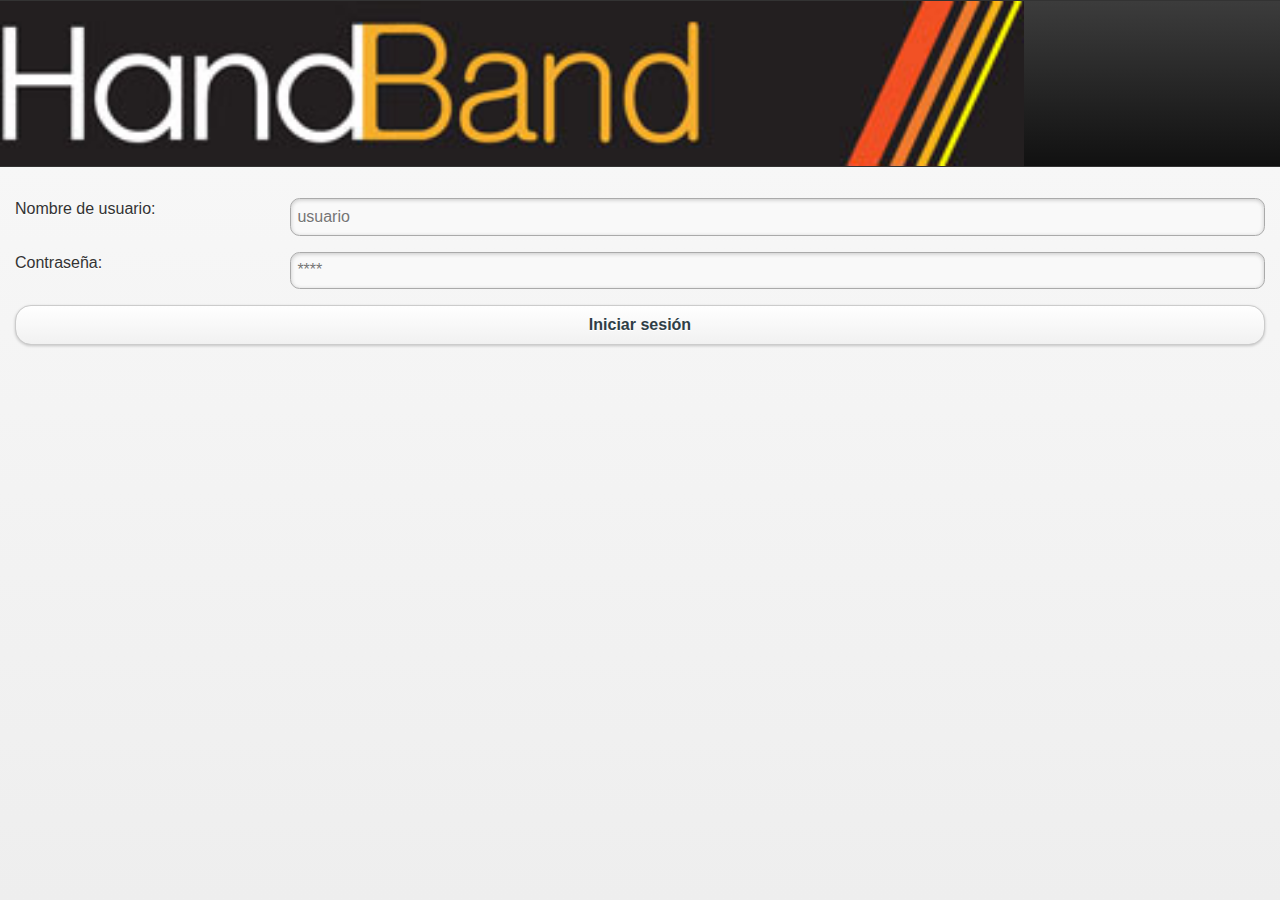
==== commit 31e7efa2: "Corregido error en path del servidor" ====
--- a/platforms/android/assets/www/index.html
+++ b/platforms/android/assets/www/index.html
@@ -9,7 +9,6 @@
     <link rel="stylesheet" href="jqm/jquery.mobile.structure-1.3.2.min.css" />
     <!-- <link rel="stylesheet" type="text/css" href="css/jquery.mobile-1.3.2.min.css"> -->
     <style type="text/css">
-    span.ui-btn-inner
     {
         padding: .9em 20px;
     }
@@ -128,7 +127,8 @@
     var boton_activo = "dia";
     var req_activo = ["mes", [5, 2013]];
     var loading_data = false;
-    var server_host = "192.168.1.9:5000"; //"186.64.120.145" 
+    var server_host = "http://186.64.120.145:5000/"; //"186.64.120.145" 
+    var login_server = server_host;
     var update_handler = null;
     var cantidad_datos_grafico = 100;
     var from_login = false;
@@ -196,7 +196,7 @@
     function updateg()
     {
         $.ajax({
-            url: "http://" + server_host + "/genteActual",
+            url: server_host + "genteActual",
             type: "get",
             data: {
                 "appid": appid      
@@ -303,7 +303,7 @@
             if (typeof req_activo[1] === "object")
                 rp = req_activo[1].join("/");
         $.ajax({
-            url: "http://" + server_host + "/appdata",
+            url: server_host + "appdata",
             type: "get",
             dataType: "json",
             crossDomain: true,
@@ -430,17 +430,13 @@
         $.support.cors = true;
         $.mobile.allowCrossDomainPages = true;
 
-        if (localStorage.loggedIn == true)
-        {
-            appid = localStorage.appid;
-            $.mobile.changePage("#main", {changeHash: false, transition: "none"});
-        }
+        server_host = login_server;
 
         $("#loginform").submit(function(e)
         {
             e.preventDefault();
             $.ajax({
-            url: "http://" + server_host + "/applogin",
+            url: server_host + "appmanager/login",
             type: "get",
             dataType: "json",
             crossDomain: true,
@@ -452,9 +448,11 @@
             {
                 if (obj.success == true)
                 {
-                    localStorage.loggedIn = true;
+                    localStorage.loggedIn = "true";
                     localStorage.appid = obj.appid;
+                    localStorage.host = obj.host
                     appid = localStorage.appid;
+                    server_host = obj.host;
                     $.mobile.showPageLoadingMsg();
                     from_login = true;
                     setTimeout(function()
